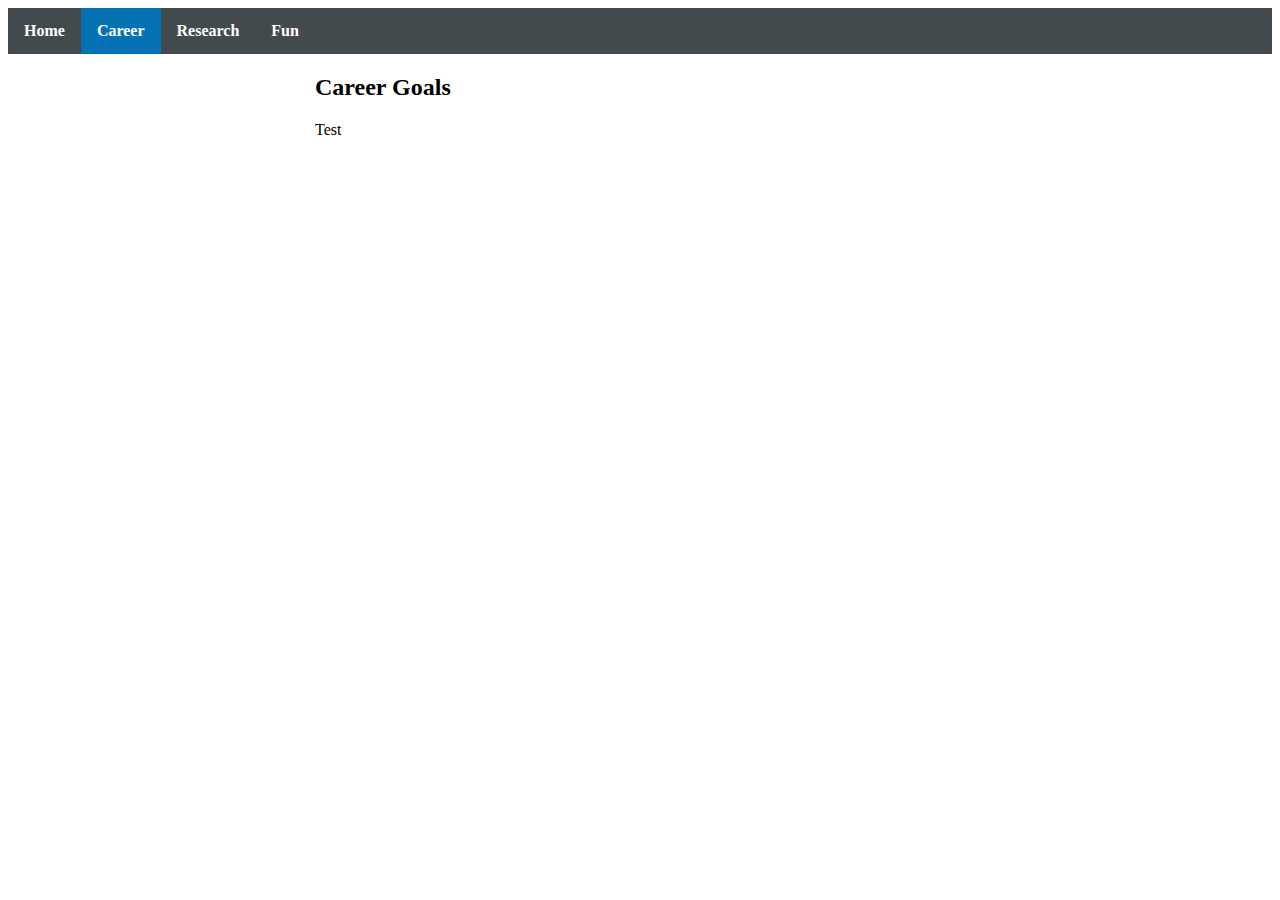
==== portfolio/src/main/webapp/career.html @ 117f6a24 "add page structure and basic navbar styling" ====
<!DOCTYPE html>
<html>   
    <head>
        <meta charset="UTF-8">
        <title>Dean Alvarez</title>
        <link rel="stylesheet" href="style.css">
    </head>
    <body>
    <div class="navBar">
        <ul>
            <li><a href="index.html">Home</a></li>
            <li><a href="career.html" class="active">Career</a></li>
            <li><a href="research.html">Research</a></li>
            <li><a href="fun.html">Fun</a></li>
        </ul>
    </div>
      <div id="content">
        <h2>Career Goals</h2>
        <p> Test </p>
      </div>
    </body>
</html>
---- portfolio/src/main/webapp/style.css ----
#content {
  margin-left: auto;
  margin-right: auto;
  width: 650px;
  background-color: white;
}

#greeting-container {
  margin-top: 20px;
}

ul {
  list-style-type: none;
  margin: 0;
  padding: 0;
  overflow: hidden;
  background-color: #434A4E;
}

li {
  float: left;
}

li a {
  display: block;
  font-weight: bolder;
  color: white;
  text-align: center;
  padding: 14px 16px;
  text-decoration: none;
}

.active {
  background-color: #0472b3;
}
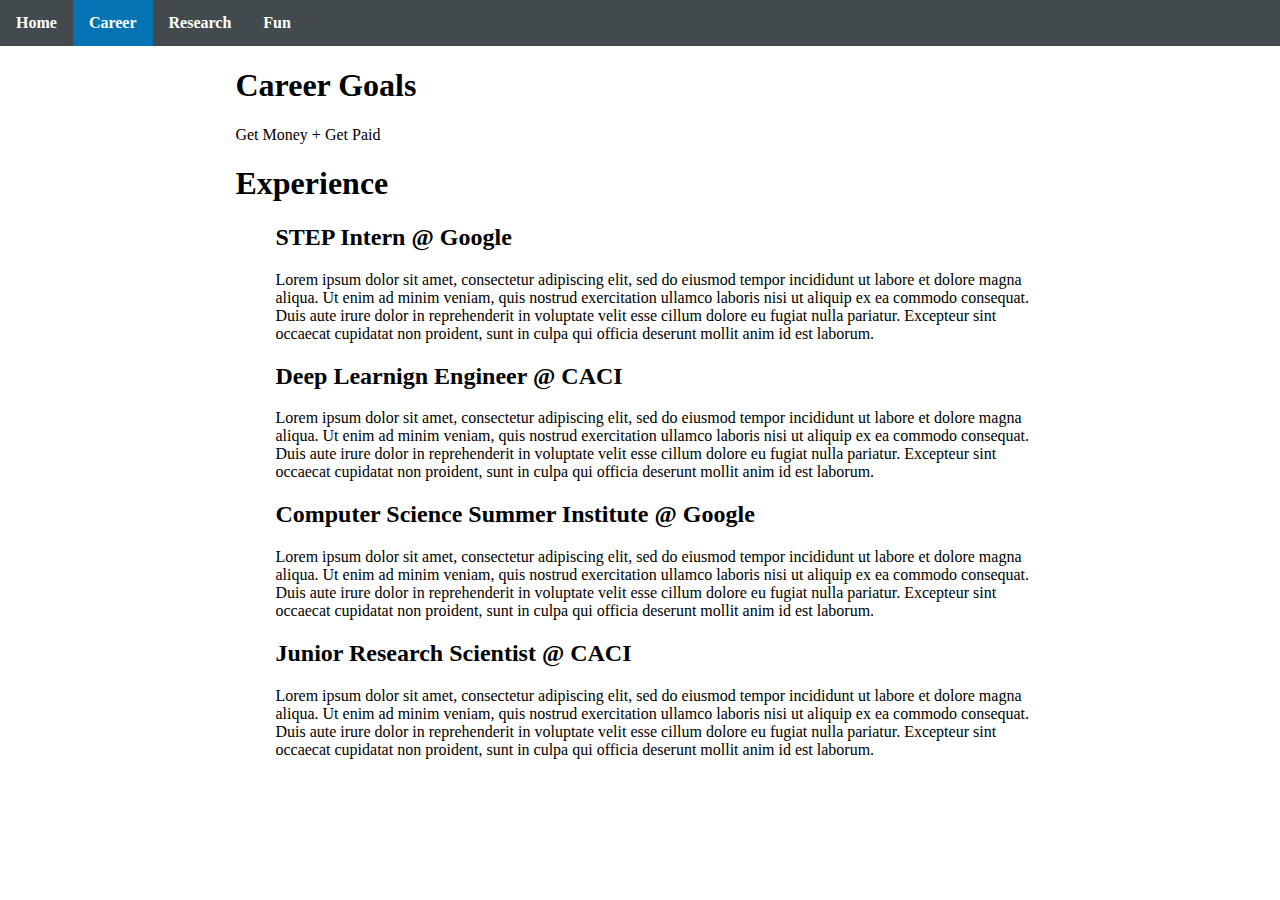
==== commit b106670e: "refractor css add career content" ====
--- a/portfolio/src/main/webapp/career.html
+++ b/portfolio/src/main/webapp/career.html
@@ -6,17 +6,50 @@
         <link rel="stylesheet" href="style.css">
     </head>
     <body>
-    <div class="navBar">
-        <ul>
-            <li><a href="index.html">Home</a></li>
-            <li><a href="career.html" class="active">Career</a></li>
-            <li><a href="research.html">Research</a></li>
-            <li><a href="fun.html">Fun</a></li>
+        <ul class="navBar">
+            <li class="navBar"><a href="index.html">Home</a></li>
+            <li class="navBar"><a href="career.html" class="active">Career</a></li>
+            <li class="navBar"><a href="research.html">Research</a></li>
+            <li class="navBar"><a href="fun.html">Fun</a></li>
         </ul>
-    </div>
       <div id="content">
-        <h2>Career Goals</h2>
-        <p> Test </p>
+        <h1>Career Goals</h1>
+        <p> Get Money + Get Paid</p>
+        <h1>Experience</h1>
+        <ul class="experience">
+            <li><h2>STEP Intern @ Google</h2></li>
+            <p>Lorem ipsum dolor sit amet, consectetur adipiscing elit,
+                sed do eiusmod tempor incididunt ut labore et dolore magna aliqua.
+                Ut enim ad minim veniam, quis nostrud exercitation ullamco laboris nisi
+                ut aliquip ex ea commodo consequat. Duis aute irure dolor in reprehenderit
+                in voluptate velit esse cillum dolore eu fugiat nulla pariatur. 
+                Excepteur sint occaecat cupidatat non proident, sunt in culpa qui officia
+                deserunt mollit anim id est laborum. </p>            
+            <li><h2>Deep Learnign Engineer @ CACI</h2></li>
+            <p>Lorem ipsum dolor sit amet, consectetur adipiscing elit,
+                sed do eiusmod tempor incididunt ut labore et dolore magna aliqua.
+                Ut enim ad minim veniam, quis nostrud exercitation ullamco laboris nisi
+                ut aliquip ex ea commodo consequat. Duis aute irure dolor in reprehenderit
+                in voluptate velit esse cillum dolore eu fugiat nulla pariatur. 
+                Excepteur sint occaecat cupidatat non proident, sunt in culpa qui officia
+                deserunt mollit anim id est laborum. </p>
+            <li><h2>Computer Science Summer Institute @ Google</h2></li>
+            <p>Lorem ipsum dolor sit amet, consectetur adipiscing elit,
+                sed do eiusmod tempor incididunt ut labore et dolore magna aliqua.
+                Ut enim ad minim veniam, quis nostrud exercitation ullamco laboris nisi
+                ut aliquip ex ea commodo consequat. Duis aute irure dolor in reprehenderit
+                in voluptate velit esse cillum dolore eu fugiat nulla pariatur. 
+                Excepteur sint occaecat cupidatat non proident, sunt in culpa qui officia
+                deserunt mollit anim id est laborum. </p>
+            <li><h2>Junior Research Scientist @ CACI</h2></li>
+            <p>Lorem ipsum dolor sit amet, consectetur adipiscing elit,
+                sed do eiusmod tempor incididunt ut labore et dolore magna aliqua.
+                Ut enim ad minim veniam, quis nostrud exercitation ullamco laboris nisi
+                ut aliquip ex ea commodo consequat. Duis aute irure dolor in reprehenderit
+                in voluptate velit esse cillum dolore eu fugiat nulla pariatur. 
+                Excepteur sint occaecat cupidatat non proident, sunt in culpa qui officia
+                deserunt mollit anim id est laborum. </p>
+        </ul>
       </div>
     </body>
 </html>--- a/portfolio/src/main/webapp/style.css
+++ b/portfolio/src/main/webapp/style.css
@@ -1,7 +1,7 @@
 #content {
   margin-left: auto;
   margin-right: auto;
-  width: 650px;
+  width: 63.212055882%;
   background-color: white;
 }
 
@@ -9,19 +9,58 @@
   margin-top: 20px;
 }
 
-ul {
+#greatWave {
+    max-width: 100%;
+}
+
+body{
+    margin:0;
+}
+
+.navBar {
+    margin: 0;
+    padding: 0;
+}
+
+.row{
+    display: block;
+    width:50%;
+}
+.col{
+    display:table-cell;
+    width:50%;
+}
+
+img.connect{
+    height: 120px;
+    width: 120px;
+}
+#in {
+    width: 130px;
+}
+
+ul.experience{
+    list-style-type: none;
+    
+}
+
+
+
+
+ul.navBar {
   list-style-type: none;
   margin: 0;
   padding: 0;
+  width: 100%;
   overflow: hidden;
   background-color: #434A4E;
 }
 
-li {
+li.navBar {
   float: left;
 }
 
-li a {
+li.navBar a {
   display: block;
   font-weight: bolder;
   color: white;
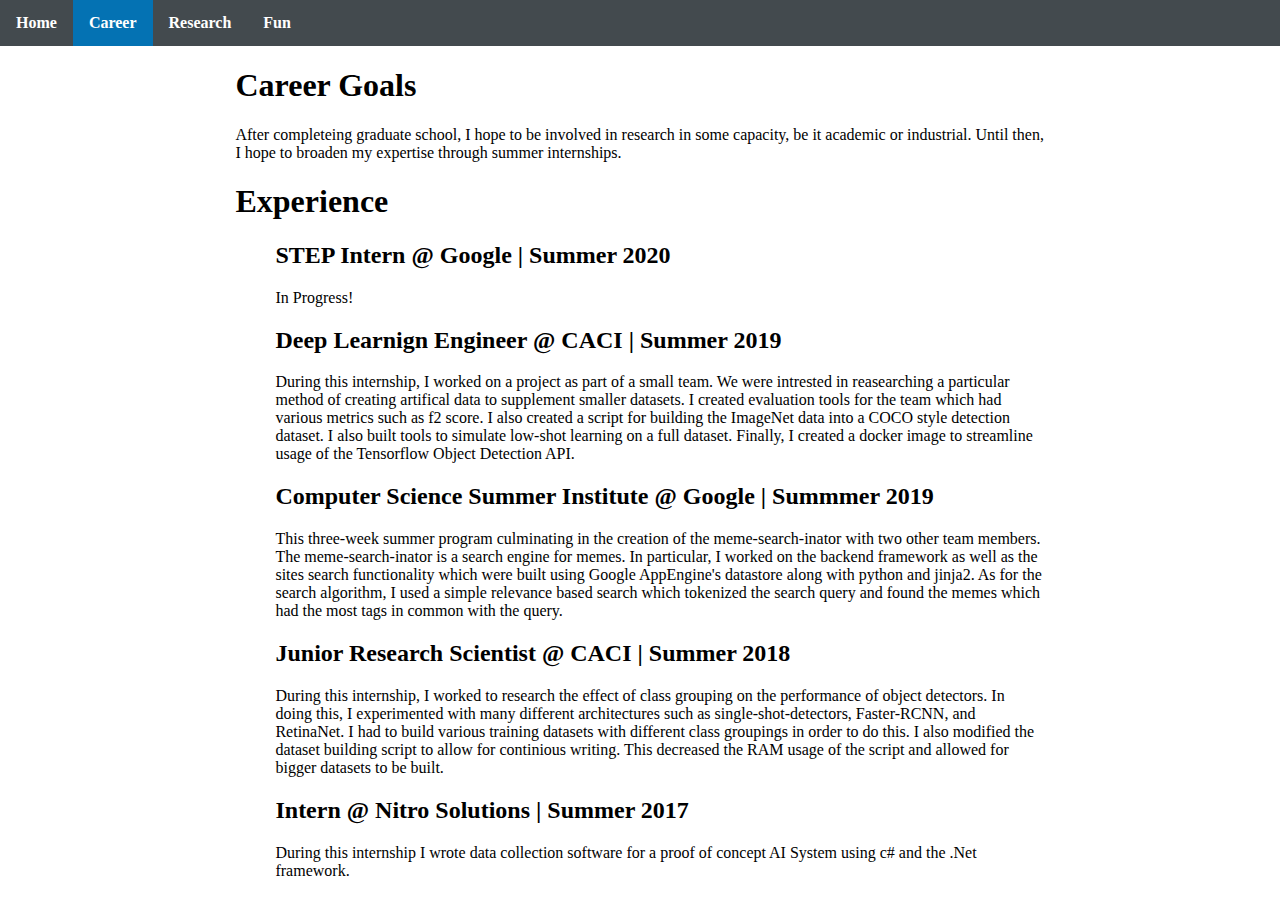
==== commit 3908d5eb: "final additions to the MVP" ====
--- a/portfolio/src/main/webapp/career.html
+++ b/portfolio/src/main/webapp/career.html
@@ -14,41 +14,30 @@
         </ul>
       <div id="content">
         <h1>Career Goals</h1>
-        <p> Get Money + Get Paid</p>
+        <p>After completeing graduate school, I hope to be involved in research in some capacity, be it academic or industrial. Until then,
+             I hope to broaden my expertise through summer internships.</p>
         <h1>Experience</h1>
-        <ul class="experience">
-            <li><h2>STEP Intern @ Google</h2></li>
-            <p>Lorem ipsum dolor sit amet, consectetur adipiscing elit,
-                sed do eiusmod tempor incididunt ut labore et dolore magna aliqua.
-                Ut enim ad minim veniam, quis nostrud exercitation ullamco laboris nisi
-                ut aliquip ex ea commodo consequat. Duis aute irure dolor in reprehenderit
-                in voluptate velit esse cillum dolore eu fugiat nulla pariatur. 
-                Excepteur sint occaecat cupidatat non proident, sunt in culpa qui officia
-                deserunt mollit anim id est laborum. </p>            
-            <li><h2>Deep Learnign Engineer @ CACI</h2></li>
-            <p>Lorem ipsum dolor sit amet, consectetur adipiscing elit,
-                sed do eiusmod tempor incididunt ut labore et dolore magna aliqua.
-                Ut enim ad minim veniam, quis nostrud exercitation ullamco laboris nisi
-                ut aliquip ex ea commodo consequat. Duis aute irure dolor in reprehenderit
-                in voluptate velit esse cillum dolore eu fugiat nulla pariatur. 
-                Excepteur sint occaecat cupidatat non proident, sunt in culpa qui officia
-                deserunt mollit anim id est laborum. </p>
-            <li><h2>Computer Science Summer Institute @ Google</h2></li>
-            <p>Lorem ipsum dolor sit amet, consectetur adipiscing elit,
-                sed do eiusmod tempor incididunt ut labore et dolore magna aliqua.
-                Ut enim ad minim veniam, quis nostrud exercitation ullamco laboris nisi
-                ut aliquip ex ea commodo consequat. Duis aute irure dolor in reprehenderit
-                in voluptate velit esse cillum dolore eu fugiat nulla pariatur. 
-                Excepteur sint occaecat cupidatat non proident, sunt in culpa qui officia
-                deserunt mollit anim id est laborum. </p>
-            <li><h2>Junior Research Scientist @ CACI</h2></li>
-            <p>Lorem ipsum dolor sit amet, consectetur adipiscing elit,
-                sed do eiusmod tempor incididunt ut labore et dolore magna aliqua.
-                Ut enim ad minim veniam, quis nostrud exercitation ullamco laboris nisi
-                ut aliquip ex ea commodo consequat. Duis aute irure dolor in reprehenderit
-                in voluptate velit esse cillum dolore eu fugiat nulla pariatur. 
-                Excepteur sint occaecat cupidatat non proident, sunt in culpa qui officia
-                deserunt mollit anim id est laborum. </p>
+        <ul class="page-list">
+            <li><h2>STEP Intern @ Google | Summer 2020</h2></li>
+            <p>In Progress!</p>            
+            <li><h2>Deep Learnign Engineer @ CACI | Summer 2019</h2></li>
+            <p>During this internship, I worked on a project as part of a small team. We were intrested in reasearching a particular method of creating artifical data to supplement
+                smaller datasets. I created evaluation tools for the team which had various metrics such as f2 score. I also created a script for building the ImageNet data into 
+                a COCO style detection dataset. I also built tools to simulate low-shot learning on a full dataset. Finally, I created a docker image to streamline usage of the
+                Tensorflow Object Detection API.</p>
+            <li><h2>Computer Science Summer Institute @ Google | Summmer 2019</h2></li>
+            <p>This three-week summer program culminating in the creation of the meme-search-inator with two other team members. 
+                The meme-search-inator is a search engine for memes. In particular, I worked on the backend framework as well as the sites search functionality 
+                which were built using Google AppEngine's datastore along with python and jinja2.
+                As for the search algorithm, I used a simple relevance based search which tokenized the search query and found the memes which had the most tags
+                 in common with the query.</p>
+            <li><h2>Junior Research Scientist @ CACI | Summer 2018</h2></li>
+            <p>During this internship, I worked to research the effect of class grouping on the performance of object detectors. In doing this, 
+                I experimented with many different architectures such as single-shot-detectors, Faster-RCNN, and RetinaNet. I had to build various training 
+                datasets with different class groupings in order to do this. I also modified the dataset building script to allow for continious writing. This decreased the RAM
+                usage of the script and allowed for bigger datasets to be built.</p>
+            <li><h2>Intern @ Nitro Solutions | Summer 2017</h2></li>
+            <p>During this internship I wrote data collection software for a proof of concept AI System using c# and the .Net framework.</p>
         </ul>
       </div>
     </body>
--- a/portfolio/src/main/webapp/style.css
+++ b/portfolio/src/main/webapp/style.css
@@ -5,21 +5,24 @@
   background-color: white;
 }
 
-#greeting-container {
-  margin-top: 20px;
-}
-
 #greatWave {
     max-width: 100%;
 }
 
+#gameCanvas {
+    border: #434A4E;
+    border-style: solid;
+    border-radius: 20px;
+    padding-left: 0;
+    padding-right: 0;
+    margin-left: auto;
+    margin-right: auto;
+    display: block;
+
+}
+
 body{
     margin:0;
-}
-
-.navBar {
-    margin: 0;
-    padding: 0;
 }
 
 .row{
@@ -39,14 +42,14 @@
     width: 130px;
 }
 
-ul.experience{
+ul.page-list{
     list-style-type: none;
     
 }
 
 
 
-
+/* NAVBAR STYLING */
 ul.navBar {
   list-style-type: none;
   margin: 0;
@@ -69,6 +72,11 @@
   text-decoration: none;
 }
 
+.navBar {
+    margin: 0;
+    padding: 0;
+}
+/*active is the page that the user is currently on*/
 .active {
   background-color: #0472b3;
 }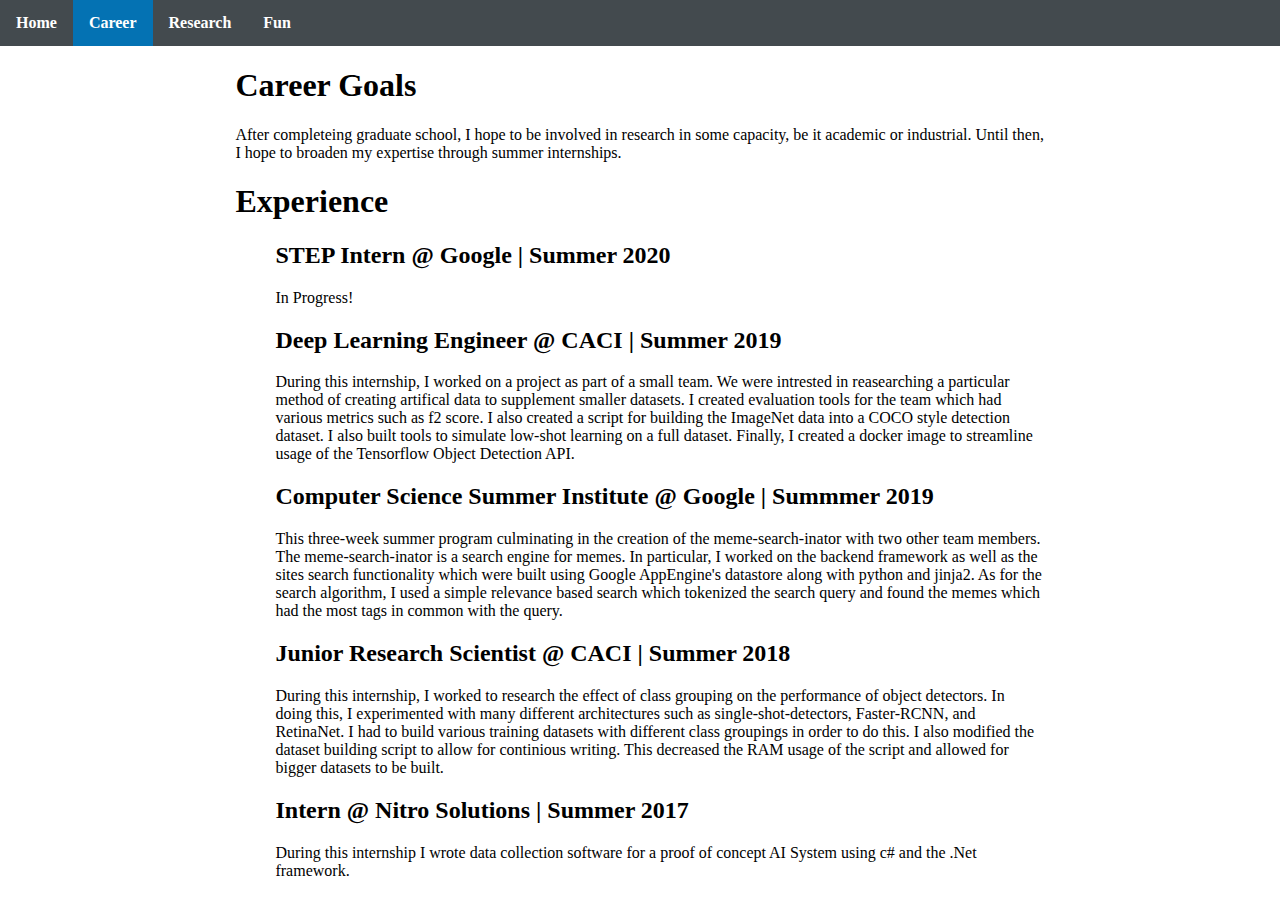
==== commit 6ee9254c: "fetch tutorial" ====
--- a/portfolio/src/main/webapp/career.html
+++ b/portfolio/src/main/webapp/career.html
@@ -20,7 +20,7 @@
         <ul class="page-list">
             <li><h2>STEP Intern @ Google | Summer 2020</h2></li>
             <p>In Progress!</p>            
-            <li><h2>Deep Learnign Engineer @ CACI | Summer 2019</h2></li>
+            <li><h2>Deep Learning Engineer @ CACI | Summer 2019</h2></li>
             <p>During this internship, I worked on a project as part of a small team. We were intrested in reasearching a particular method of creating artifical data to supplement
                 smaller datasets. I created evaluation tools for the team which had various metrics such as f2 score. I also created a script for building the ImageNet data into 
                 a COCO style detection dataset. I also built tools to simulate low-shot learning on a full dataset. Finally, I created a docker image to streamline usage of the
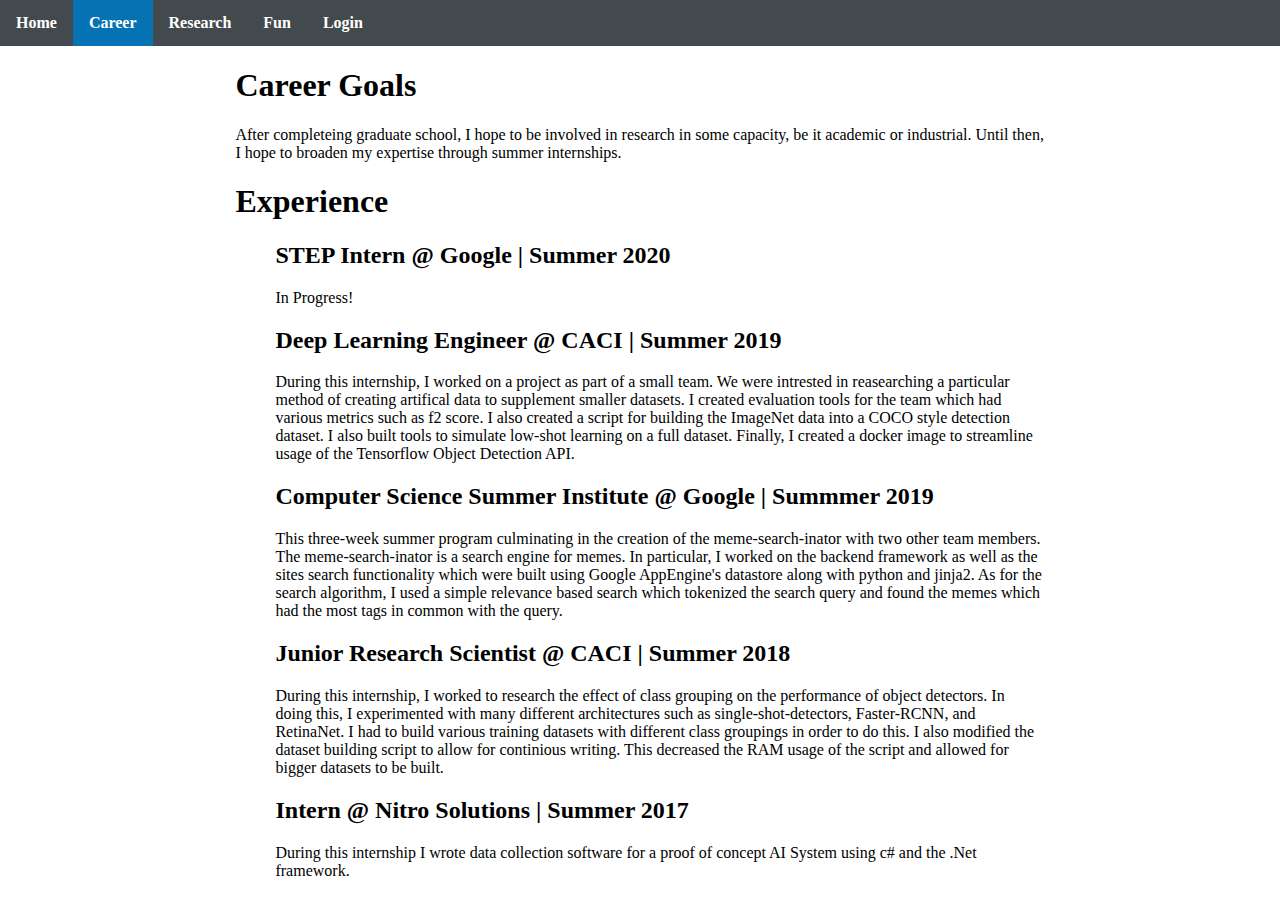
==== commit cf40b0db: "set up framework for comment page" ====
--- a/portfolio/src/main/webapp/career.html
+++ b/portfolio/src/main/webapp/career.html
@@ -11,6 +11,7 @@
             <li class="navBar"><a href="career.html" class="active">Career</a></li>
             <li class="navBar"><a href="research.html">Research</a></li>
             <li class="navBar"><a href="fun.html">Fun</a></li>
+            <li class="navBar"><a href="login.html">Login</a></li>
         </ul>
       <div id="content">
         <h1>Career Goals</h1>
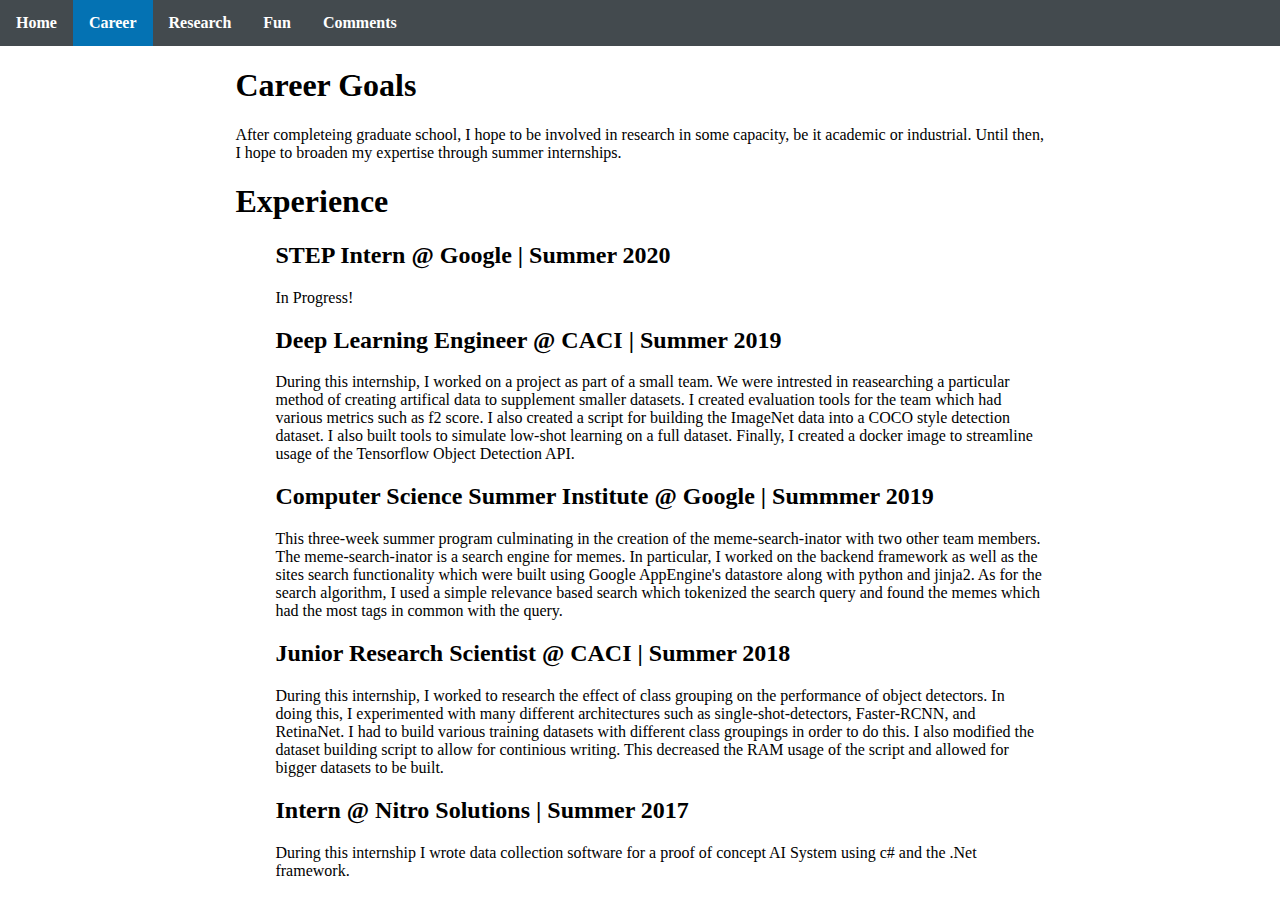
==== commit aa9f24ef: "removing login functionality leaving basic comment structure" ====
--- a/portfolio/src/main/webapp/career.html
+++ b/portfolio/src/main/webapp/career.html
@@ -11,7 +11,7 @@
             <li class="navBar"><a href="career.html" class="active">Career</a></li>
             <li class="navBar"><a href="research.html">Research</a></li>
             <li class="navBar"><a href="fun.html">Fun</a></li>
-            <li class="navBar"><a href="login.html">Login</a></li>
+            <li class="navBar"><a href="comments.html">Comments</a></li>
         </ul>
       <div id="content">
         <h1>Career Goals</h1>
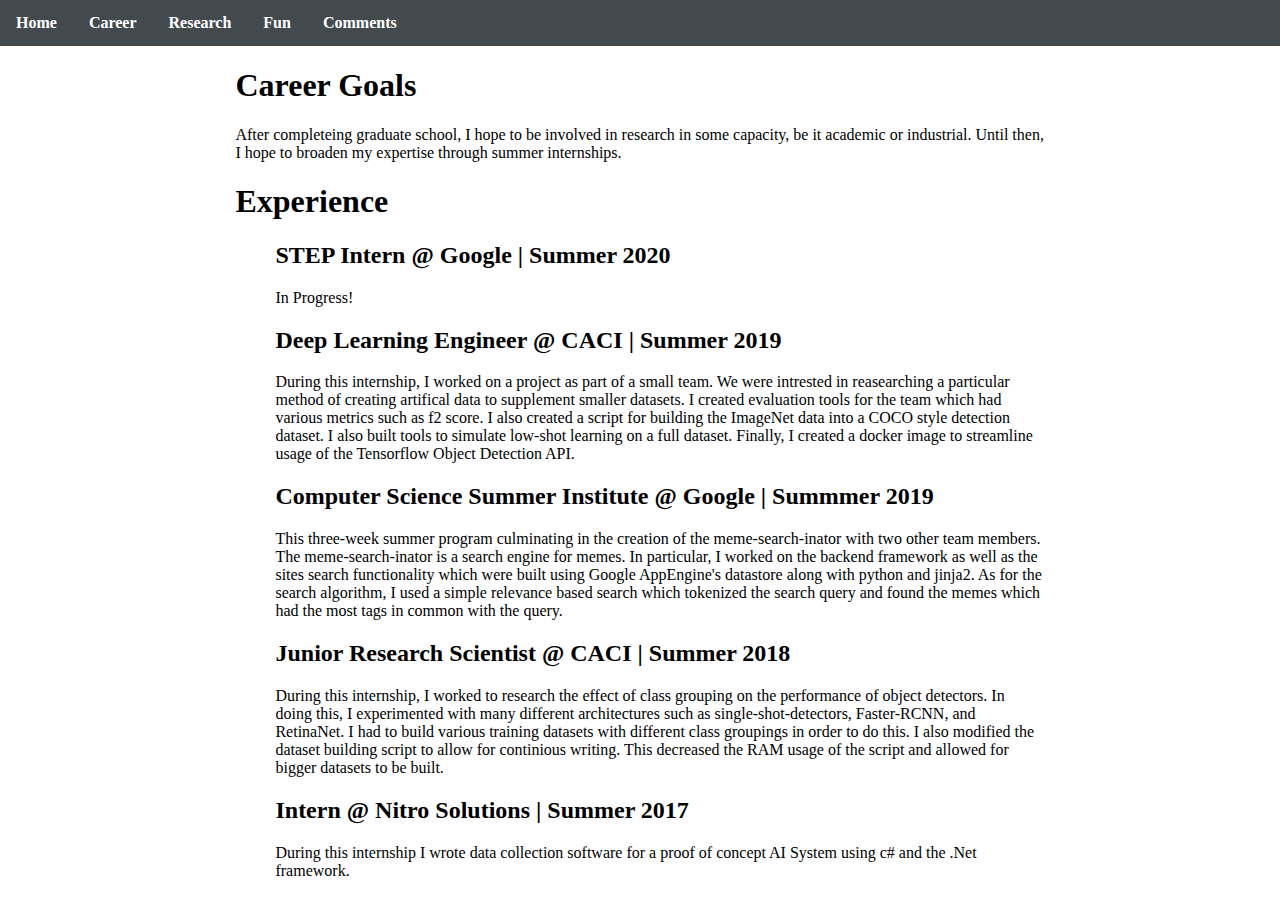
==== commit 43eabc23: "add skeleton front-end for meme reviewer" ====
--- a/portfolio/src/main/webapp/career.html
+++ b/portfolio/src/main/webapp/career.html
@@ -10,7 +10,12 @@
             <li class="navBar"><a href="index.html">Home</a></li>
             <li class="navBar"><a href="career.html" class="active">Career</a></li>
             <li class="navBar"><a href="research.html">Research</a></li>
-            <li class="navBar"><a href="fun.html">Fun</a></li>
+	        <li class="navBar"><div class="dropdown">
+			    <button class="dropbtn">Fun</button>
+			    <div class="dropdown-content" id="dropdown-links">
+			    	<a href="game.html">Game</a>
+				    <a href="meme.html">Meme-Reviewer</a>
+			    </div></div></li>
             <li class="navBar"><a href="comments.html">Comments</a></li>
         </ul>
       <div id="content">
--- a/portfolio/src/main/webapp/style.css
+++ b/portfolio/src/main/webapp/style.css
@@ -47,6 +47,9 @@
     
 }
 
+ul.comments{
+    list-style-type: none;
+}
 
 
 /* NAVBAR STYLING */
@@ -77,6 +80,55 @@
     padding: 0;
 }
 /*active is the page that the user is currently on*/
-.active {
+#active {
   background-color: #0472b3;
+}
+
+/* The dropdown container */
+.dropdown {
+  float: left;
+  overflow: hidden;
+}
+/* Dropdown button */
+.dropdown .dropbtn {
+  font-size: 16px;
+  border: none;
+  outline: none;
+  background-color: inherit;
+  font-weight: bolder;
+  color: white;
+  text-align: center;
+  padding: 14px 16px;
+  text-decoration: none;
+  font-family: inherit;
+  margin: 0;
+}
+/* Dropdown content (hidden by default) */
+.dropdown-content {
+  display: none;
+  position: absolute;
+  background-color: #f9f9f9;
+  min-width: 160px;
+  box-shadow: 0px 8px 16px 0px rgba(0,0,0,0.2);
+  z-index: 1;
+}
+
+/* Links inside the dropdown */
+#dropdown-links a {
+  float: none;
+  color: #434A4E;
+  padding: 12px 16px;
+  text-decoration: none;
+  display: block;
+  text-align: left;
+}
+
+/* Add a grey background color to dropdown links on hover */
+.dropdown-content a:hover {
+  background-color: #ddd;
+}
+
+/* Show the dropdown menu on hover */
+.dropdown:hover .dropdown-content {
+  display: block;
 }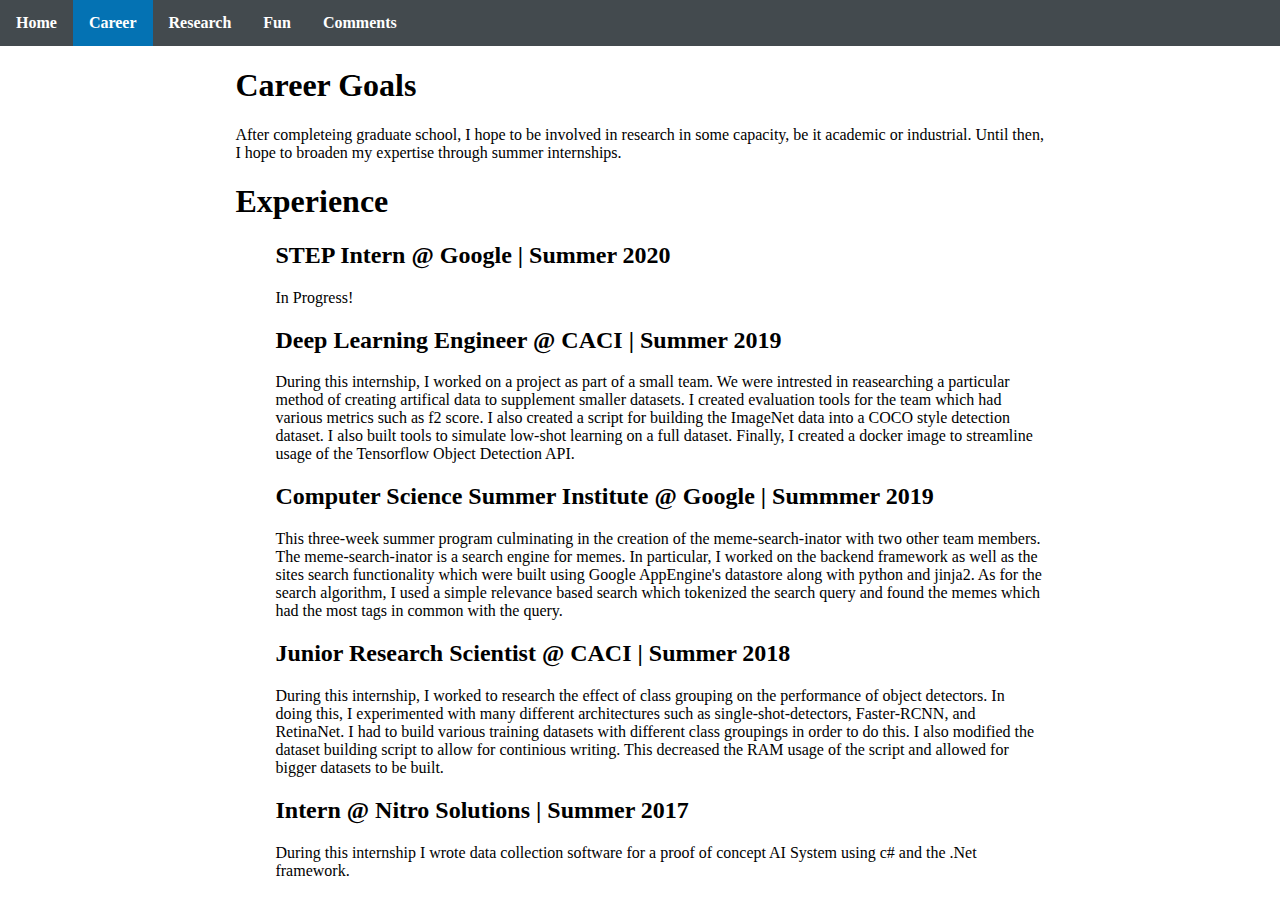
==== commit b4f84bc4: "add more style elements" ====
--- a/portfolio/src/main/webapp/career.html
+++ b/portfolio/src/main/webapp/career.html
@@ -8,7 +8,7 @@
     <body>
         <ul class="navBar">
             <li class="navBar"><a href="index.html">Home</a></li>
-            <li class="navBar"><a href="career.html" class="active">Career</a></li>
+            <li class="navBar"><a href="career.html" id="active">Career</a></li>
             <li class="navBar"><a href="research.html">Research</a></li>
 	        <li class="navBar"><div class="dropdown">
 			    <button class="dropbtn">Fun</button>
